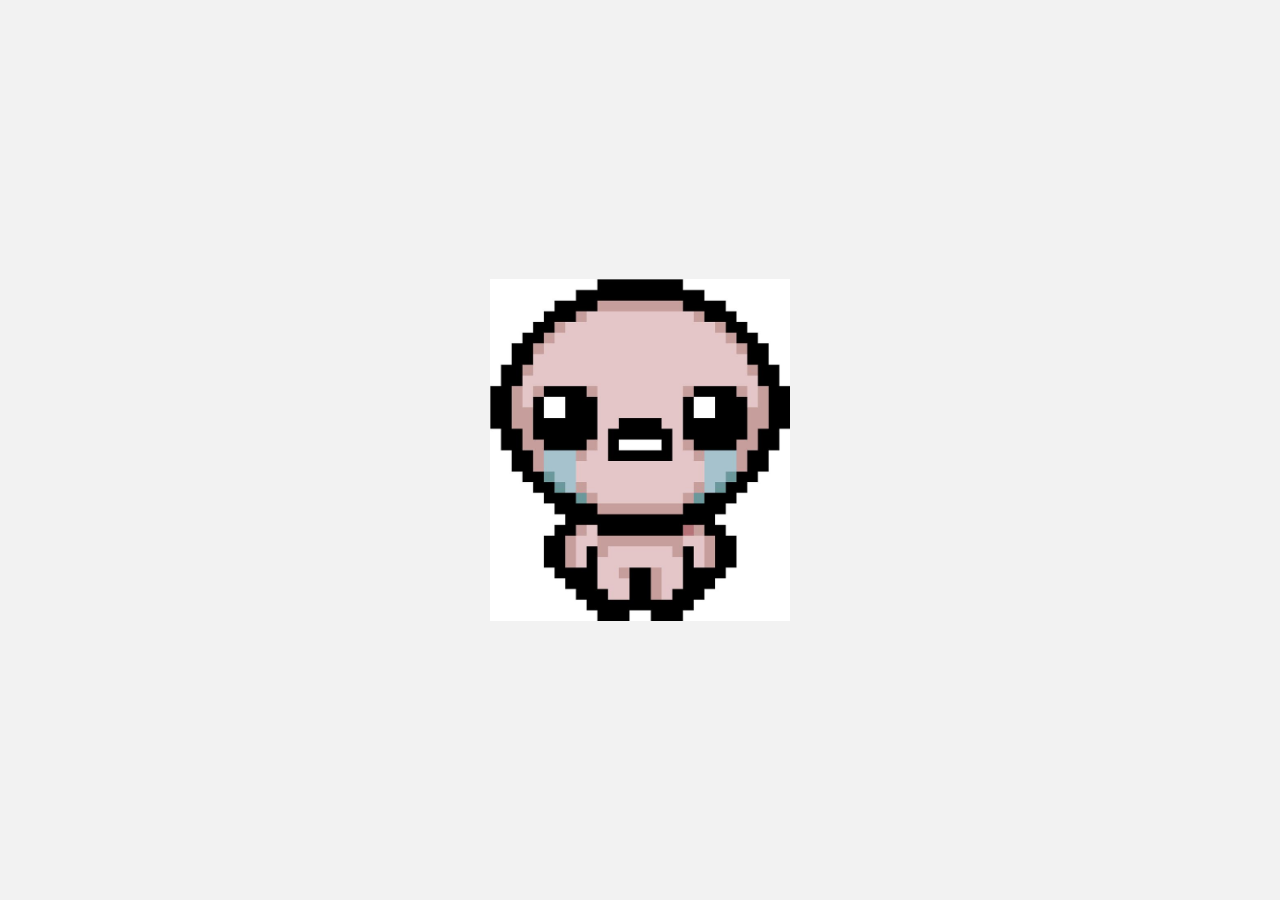
==== index.html @ 9c2f04df "Add files via upload" ====
<!DOCTYPE html>
<html>
  <head>
    <title>Click Image Example</title>
    <link rel="stylesheet" href="style.css">
  </head>
  <body>
    <img id="mainImage" src="isaac.jpg" alt="Clickable image">
    <script src="script.js"></script>
  </body>
</html>
---- style.css ----
body {
  display: flex;
  justify-content: center;
  align-items: center;
  height: 100vh;
  margin: 0;
  transition: background-color 0.3s;
}

/* Light mode */
@media (prefers-color-scheme: light) {
  body {
    background-color: #f2f2f2;
  }
}

/* Dark mode */
@media (prefers-color-scheme: dark) {
  body {
    background-color: #1a1a1a;
  }
}

img {
  width: 300px;
  cursor: pointer;
  transition: transform 0.2s;
}

img:hover {
  transform: scale(1.05);
}
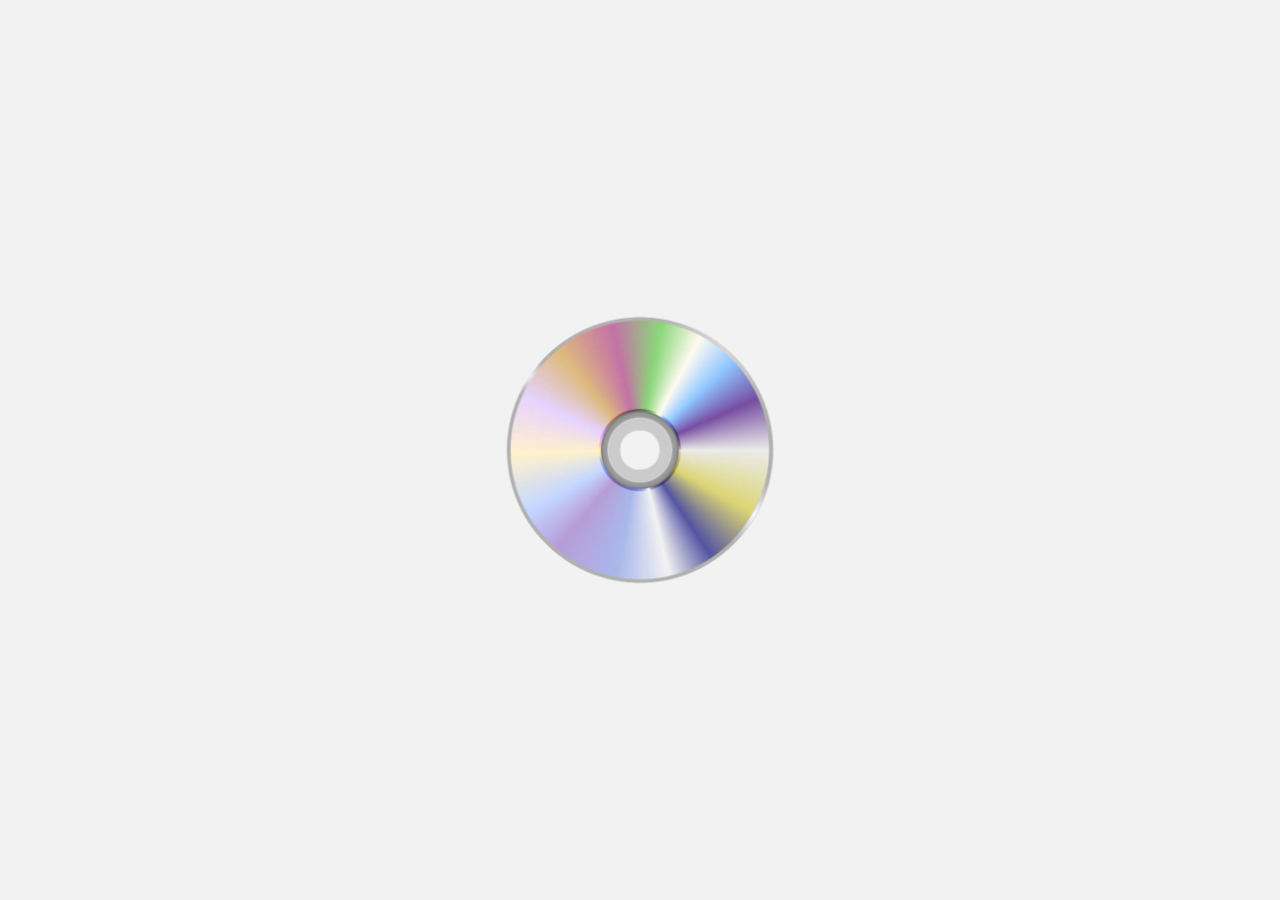
==== commit 54025341: "added some stuff" ====
--- a/index.html
+++ b/index.html
@@ -1,11 +1,13 @@
 <!DOCTYPE html>
 <html>
   <head>
-    <title>Click Image Example</title>
+    <title>Fentoenail</title>
     <link rel="stylesheet" href="style.css">
   </head>
   <body>
-    <img id="mainImage" src="isaac.jpg" alt="Clickable image">
+    <img id="mainImage" src="fentoenail_unhover_image.png" alt="Clickable image">
+    <audio id="hoverSound" src="hoversound.mp3"></audio>
     <script src="script.js"></script>
   </body>
-</html>+</html>
+
--- a/style.css
+++ b/style.css
@@ -7,14 +7,12 @@
   transition: background-color 0.3s;
 }
 
-/* Light mode */
 @media (prefers-color-scheme: light) {
   body {
     background-color: #f2f2f2;
   }
 }
 
-/* Dark mode */
 @media (prefers-color-scheme: dark) {
   body {
     background-color: #1a1a1a;
@@ -28,5 +26,5 @@
 }
 
 img:hover {
-  transform: scale(1.05);
+  content: url("fentoenail_hover_image.webp");
 }
